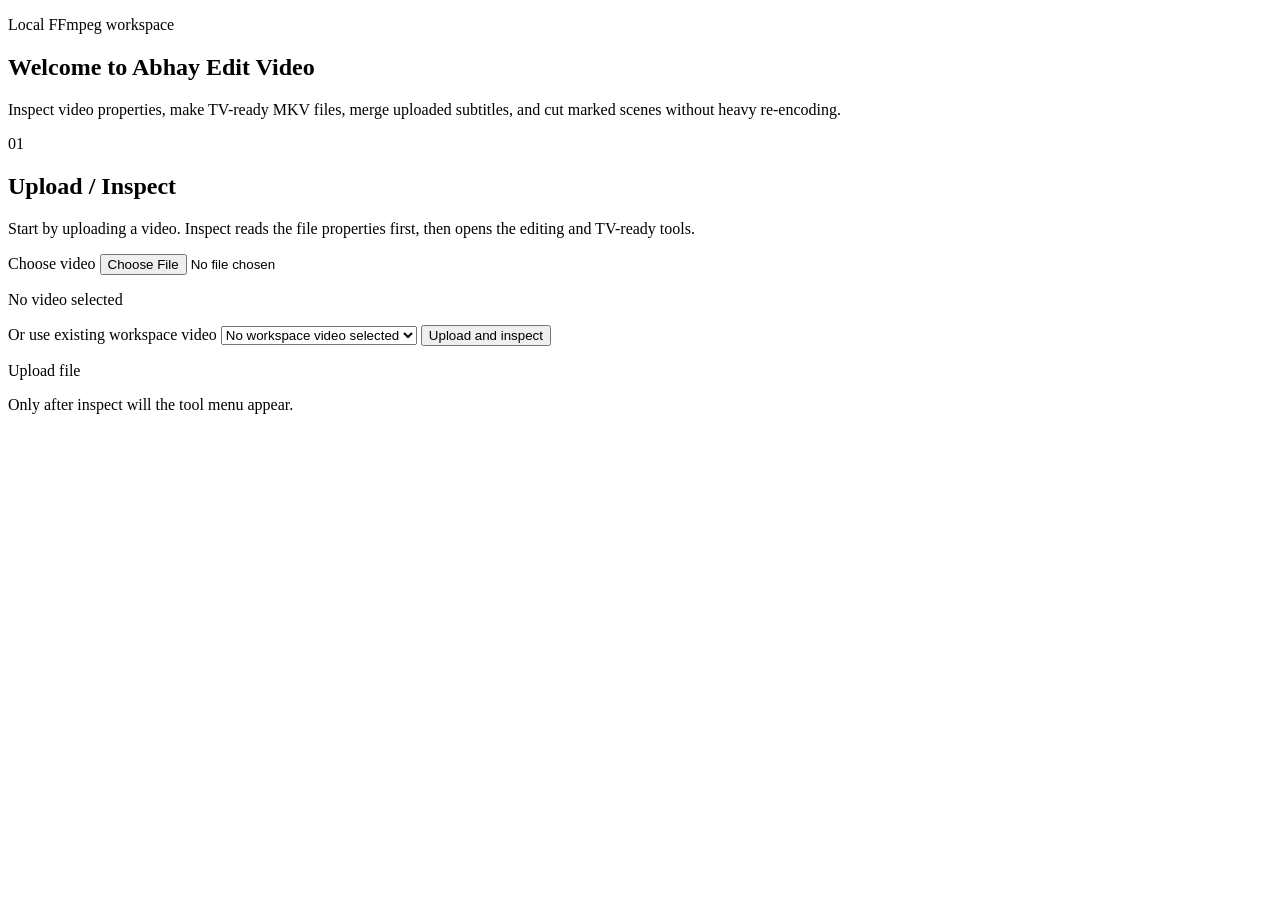
==== web/index.html @ 240ed6c6 "Add video editing web workflow and TV-ready tools" ====
<!doctype html>
<html lang="en">
  <head>
    <meta charset="utf-8" />
    <meta name="viewport" content="width=device-width, initial-scale=1" />
    <title>MKV Studio</title>
    <link rel="stylesheet" href="/styles.css" />
  </head>
  <body>
    <main class="shell">
      <section class="hero" aria-labelledby="page-title">
        <div>
          <p class="eyebrow">Local FFmpeg workspace</p>
          <h1 id="page-title">Welcome to Abhay Edit Video</h1>
          <p class="summary">
            Inspect video properties, make TV-ready MKV files, merge uploaded
            subtitles, and cut marked scenes without heavy re-encoding.
          </p>
        </div>
        <div class="hero-meter" aria-hidden="true">
          <span></span>
          <span></span>
          <span></span>
        </div>
      </section>

      <section class="entry" aria-labelledby="welcome-title">
        <div class="panel welcome-panel">
          <div class="panel-head">
            <span class="step">01</span>
            <h2 id="welcome-title">Upload / Inspect</h2>
          </div>
          <p class="welcome-copy">
            Start by uploading a video. Inspect reads the file properties first,
            then opens the editing and TV-ready tools.
          </p>

          <form id="videoUpload" class="upload-box video-upload">
            <label class="file-picker">
              <span>Choose video</span>
              <input id="videoFile" name="video" type="file" accept=".mkv,.mp4,.avi,.mov,.m4v,.webm" />
            </label>
            <p id="videoName" class="file-name">No video selected</p>
          </form>

          <label class="field">
            <span>Or use existing workspace video</span>
            <select id="workspaceVideoSelect">
              <option value="">No workspace video selected</option>
            </select>
          </label>

          <button id="inspectButton" class="run-button inspect-main" type="button">
            Upload and inspect
          </button>

          <div id="entryValidation" class="validation" role="status"></div>
        </div>

        <div class="welcome-stage">
          <div class="device-frame">
            <div class="drop-zone upload-hero">
              <div class="play-mark"></div>
              <p>Upload file</p>
              <span>Only after inspect will the tool menu appear.</span>
            </div>
          </div>
        </div>
      </section>
    </main>

    <script src="/app.js"></script>
  </body>
</html>
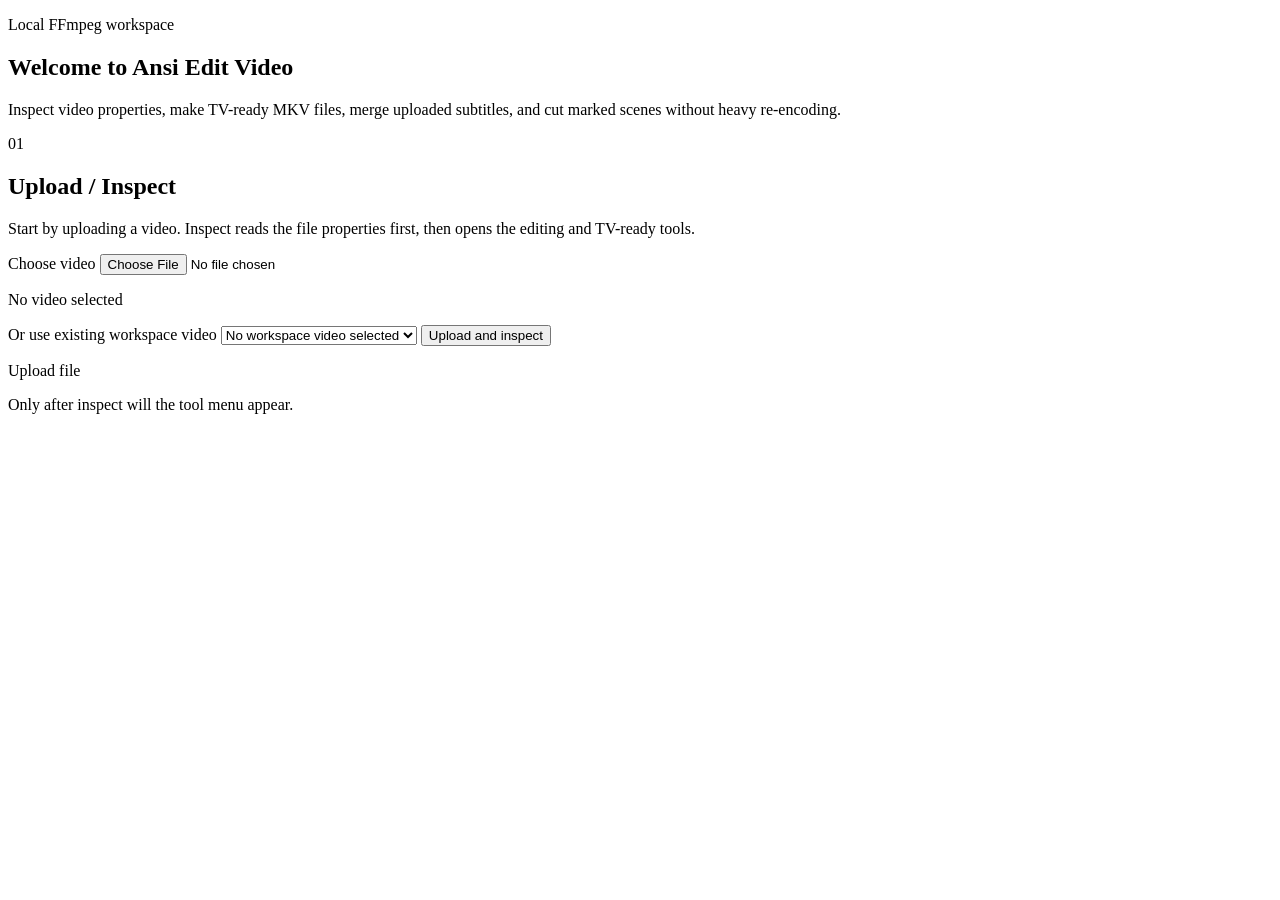
==== commit 6572609b: "Update setup guide and relax subtitle export gating" ====
--- a/web/index.html
+++ b/web/index.html
@@ -11,7 +11,7 @@
       <section class="hero" aria-labelledby="page-title">
         <div>
           <p class="eyebrow">Local FFmpeg workspace</p>
-          <h1 id="page-title">Welcome to Abhay Edit Video</h1>
+          <h1 id="page-title">Welcome to Ansi Edit Video</h1>
           <p class="summary">
             Inspect video properties, make TV-ready MKV files, merge uploaded
             subtitles, and cut marked scenes without heavy re-encoding.
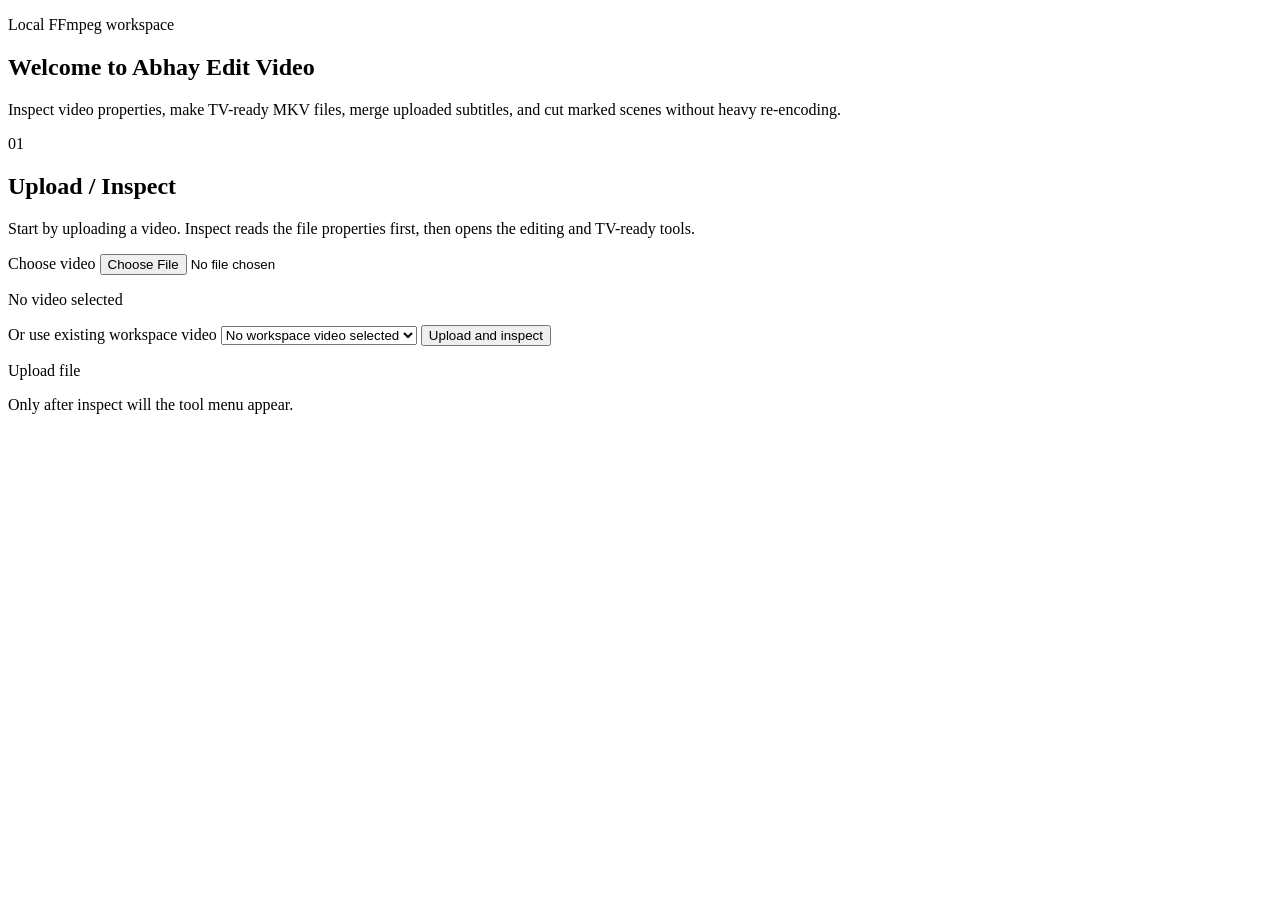
==== commit 997f7a54: "Update web/index.html and add web-video-process files" ====
--- a/web/index.html
+++ b/web/index.html
@@ -11,7 +11,7 @@
       <section class="hero" aria-labelledby="page-title">
         <div>
           <p class="eyebrow">Local FFmpeg workspace</p>
-          <h1 id="page-title">Welcome to Ansi Edit Video</h1>
+          <h1 id="page-title">Welcome to Abhay Edit Video</h1>
           <p class="summary">
             Inspect video properties, make TV-ready MKV files, merge uploaded
             subtitles, and cut marked scenes without heavy re-encoding.
